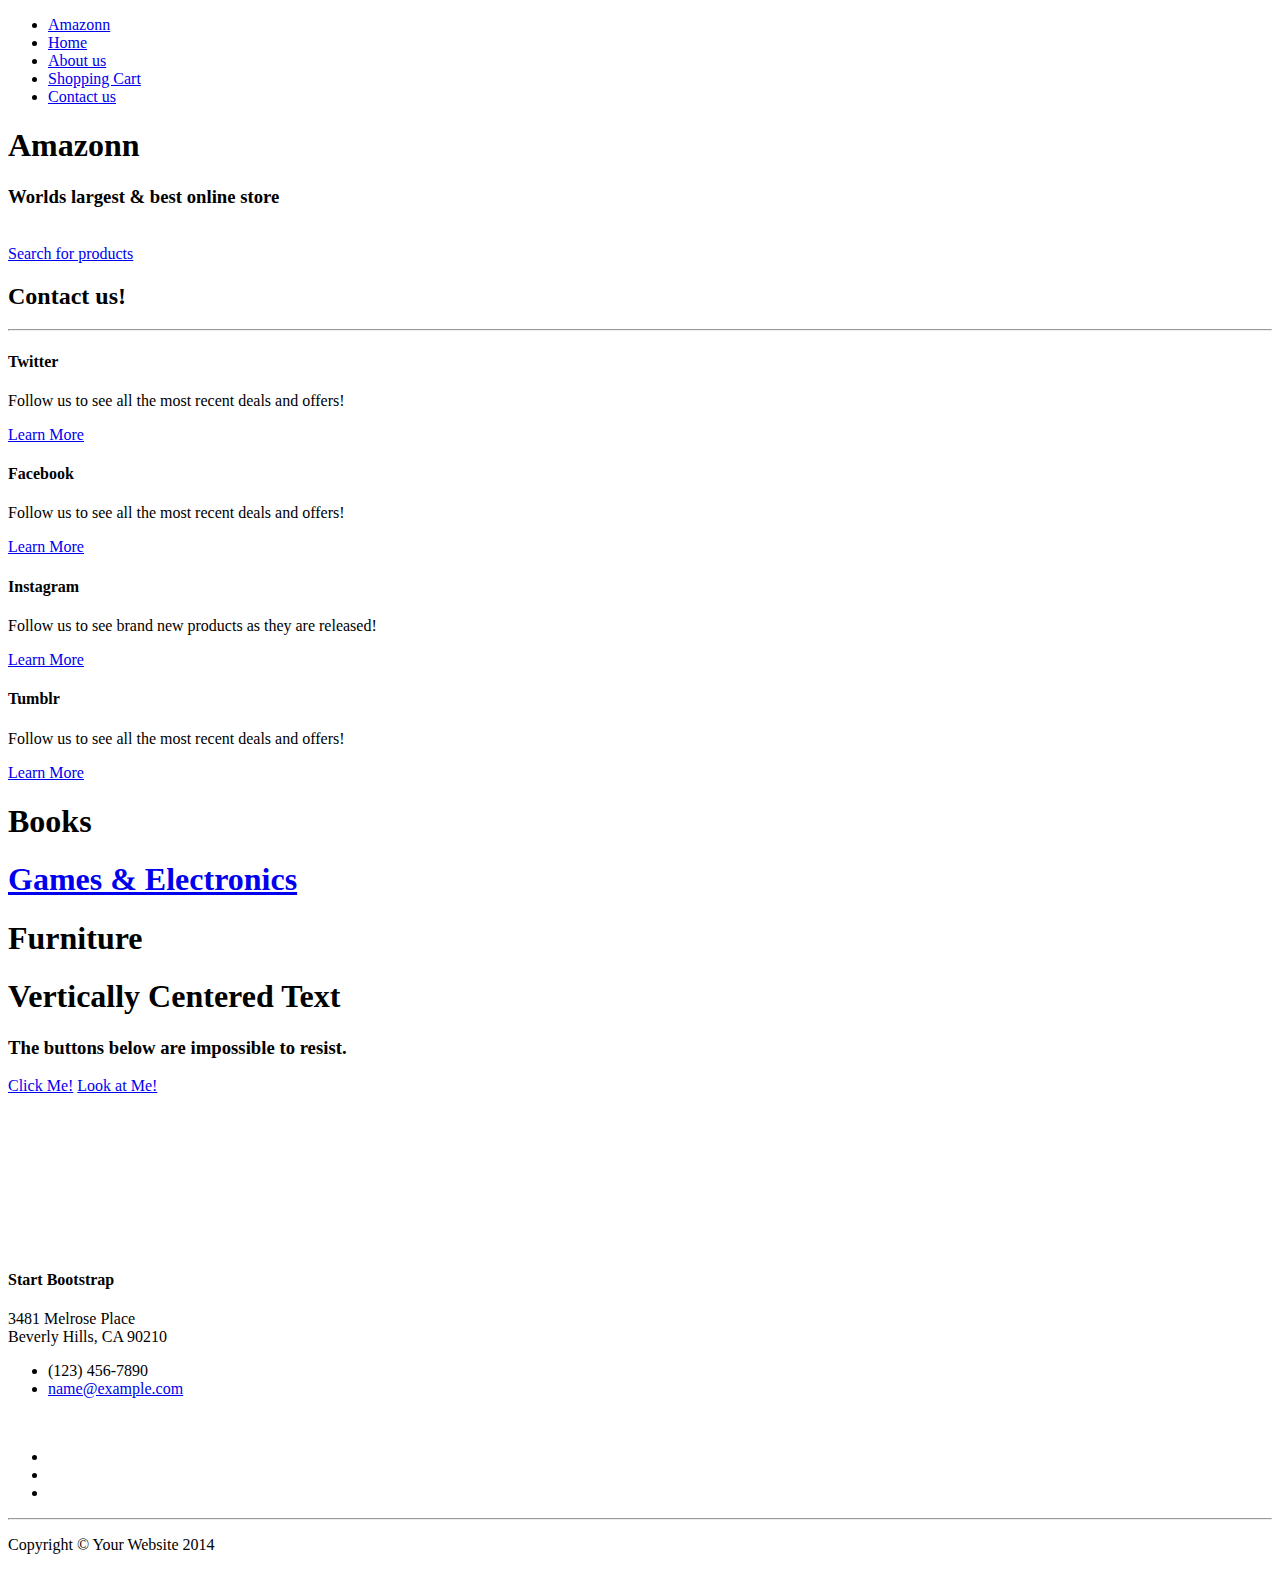
==== index.html @ 67ba2a10 "bda" ====
<!DOCTYPE html>
<html lang="en">

<head>

    <meta charset="utf-8">
    <meta http-equiv="X-UA-Compatible" content="IE=edge">
    <meta name="viewport" content="width=device-width, initial-scale=1">
    <meta name="description" content="">
    <meta name="author" content="">

    <title>Stylish Portfolio - Start Bootstrap Theme</title>

    <!-- Bootstrap Core CSS -->
    <link href="css/bootstrap.min.css" rel="stylesheet">

    <!-- Custom CSS -->
    <link href="css/stylish-portfolio.css" rel="stylesheet">

    <!-- Custom Fonts -->
    <link href="font-awesome/css/font-awesome.min.css" rel="stylesheet" type="text/css">
    <link href="http://fonts.googleapis.com/css?family=Source+Sans+Pro:300,400,700,300italic,400italic,700italic" rel="stylesheet" type="text/css">

    <!-- HTML5 Shim and Respond.js IE8 support of HTML5 elements and media queries -->
    <!-- WARNING: Respond.js doesn't work if you view the page via file:// -->
    <!--[if lt IE 9]>
        <script src="https://oss.maxcdn.com/libs/html5shiv/3.7.0/html5shiv.js"></script>
        <script src="https://oss.maxcdn.com/libs/respond.js/1.4.2/respond.min.js"></script>
    <![endif]-->

</head>

<body>

    <!-- Navigation -->
    <a id="menu-toggle" href="#" class="btn btn-dark btn-lg toggle"><i class="fa fa-bars"></i></a>
    <nav id="sidebar-wrapper">
        <ul class="sidebar-nav">
            <a id="menu-close" href="#" class="btn btn-light btn-lg pull-right toggle"><i class="fa fa-times"></i></a>
            <li class="sidebar-brand">
                <a href="#top"  onclick = $("#menu-close").click(); >Amazonn</a>
            </li>
            <li>
                <a href="#top" onclick = $("#menu-close").click(); >Home</a>
            </li>
            <li>
                <a href="#about" onclick = $("#menu-close").click(); >About us</a>
            </li>
            <li>
                <a href="#portfolio" onclick = $("#menu-close").click(); >Shopping Cart</a>
            </li>
            <li>
                <a href="#contact" onclick = $("#menu-close").click(); >Contact us</a>
            </li>
        </ul>
    </nav>

    <!-- Header -->
    <header id="top" class="header">
        <div class="text-vertical-center">
            <h1>Amazonn</h1>
            <h3>Worlds largest &amp; best online store</h3>
            <br>
            <a href="#about" class="btn btn-dark btn-lg">Search for products</a>
        </div>
    </header>

   

    <!-- Services -->
    <!-- The circle icons use Font Awesome's stacked icon classes. For more information, visit http://fontawesome.io/examples/ -->
    <section id="services" class="services bg-primary">
        <div class="container">
            <div class="row text-center">
                <div class="col-lg-10 col-lg-offset-1">
                    <h2>Contact us!</h2>
                    <hr class="small">
                    <div class="row">
                        <div class="col-md-3 col-sm-6">
                            <div class="service-item">
                                <span class="fa-stack fa-4x">
                                <i class="fa fa-circle fa-stack-2x"></i>
                                <i class="fa fa-cloud fa-stack-1x text-primary"></i>
                            </span>
                                <h4>
                                    <strong>Twitter</strong>
                                </h4>
                                <p>Follow us to see all the most recent deals and offers!</p>
                                <a href="#" class="btn btn-light">Learn More</a>
                            </div>
                        </div>
                        <div class="col-md-3 col-sm-6">
                            <div class="service-item">
                                <span class="fa-stack fa-4x">
                                <i class="fa fa-circle fa-stack-2x"></i>
                                <i class="fa fa-compass fa-stack-1x text-primary"></i>
                            </span>
                                <h4>
                                    <strong>Facebook</strong>
                                </h4>
                                <p>Follow us to see all the most recent deals and offers!</p>
                                <a href="#" class="btn btn-light">Learn More</a>
                            </div>
                        </div>
                        <div class="col-md-3 col-sm-6">
                            <div class="service-item">
                                <span class="fa-stack fa-4x">
                                <i class="fa fa-circle fa-stack-2x"></i>
                                <i class="fa fa-flask fa-stack-1x text-primary"></i>
                            </span>
                                <h4>
                                    <strong>Instagram</strong>
                                </h4>
                                <p>Follow us to see brand new products as they are released!</p>
                                <a href="#" class="btn btn-light">Learn More</a>
                            </div>
                        </div>
                        <div class="col-md-3 col-sm-6">
                            <div class="service-item">
                                <span class="fa-stack fa-4x">
                                <i class="fa fa-circle fa-stack-2x"></i>
                                <i class="fa fa-shield fa-stack-1x text-primary"></i>
                            </span>
                                <h4>
                                    <strong>Tumblr</strong>
                                </h4>
                                <p>Follow us to see all the most recent deals and offers!</p>
                                <a href="#" class="btn btn-light">Learn More</a>
                            </div>
                        </div>
                    </div>
                    <!-- /.row (nested) -->
                </div>
                <!-- /.col-lg-10 -->
            </div>
            <!-- /.row -->
        </div>
        <!-- /.container -->
    </section>

    <!-- Callout -->
    <aside class="callout">
        <div class="text-vertical-center">
            <h1>Books</h1>
        </div>
    </aside>
     <!-- Callout -->
    <a>
    <aside class="callout callout-games">
        <div class="text-vertical-center">
            <a href="#"
    class="snipcart-add-item"
    data-item-id="2"
    data-item-name="Bacon"
    data-item-price="3.00"
    data-item-weight="20"
    data-item-url="http://myapp.com/products/bacon"
    data-item-description="Some fresh bacon">
        <h1>Games &amp; Electronics</h1>
</a>
        </div>
    </aside>
     <!-- Callout -->
    <aside class="callout callout-furniture">
        <div class="text-vertical-center">
            <h1>Furniture</h1>
        </div>
    </aside>
     <!-- Callout -->
    <aside class="callout">
        <div class="text-vertical-center">
            <h1>Vertically Centered Text</h1>
        </div>
    </aside>
    

    <!-- Call to Action -->
    <aside class="call-to-action bg-primary">
        <div class="container">
            <div class="row">
                <div class="col-lg-12 text-center">
                    <h3>The buttons below are impossible to resist.</h3>
                    <a href="#" class="btn btn-lg btn-light">Click Me!</a>
                    <a href="#" class="btn btn-lg btn-dark">Look at Me!</a>
                </div>
            </div>
        </div>
    </aside>

    <!-- Map -->
    <section id="contact" class="map">
        <iframe width="100%" height="100%" frameborder="0" scrolling="no" marginheight="0" marginwidth="0" src="https://maps.google.com/maps?f=q&amp;source=s_q&amp;hl=en&amp;geocode=&amp;q=Twitter,+Inc.,+Market+Street,+San+Francisco,+CA&amp;aq=0&amp;oq=twitter&amp;sll=28.659344,-81.187888&amp;sspn=0.128789,0.264187&amp;ie=UTF8&amp;hq=Twitter,+Inc.,+Market+Street,+San+Francisco,+CA&amp;t=m&amp;z=15&amp;iwloc=A&amp;output=embed"></iframe>
        <br />
        <small>
            <a href="https://maps.google.com/maps?f=q&amp;source=embed&amp;hl=en&amp;geocode=&amp;q=Twitter,+Inc.,+Market+Street,+San+Francisco,+CA&amp;aq=0&amp;oq=twitter&amp;sll=28.659344,-81.187888&amp;sspn=0.128789,0.264187&amp;ie=UTF8&amp;hq=Twitter,+Inc.,+Market+Street,+San+Francisco,+CA&amp;t=m&amp;z=15&amp;iwloc=A"></a>
        </small>
        </iframe>
    </section>

    <!-- Footer -->
    <footer>
        <div class="container">
            <div class="row">
                <div class="col-lg-10 col-lg-offset-1 text-center">
                    <h4><strong>Start Bootstrap</strong>
                    </h4>
                    <p>3481 Melrose Place<br>Beverly Hills, CA 90210</p>
                    <ul class="list-unstyled">
                        <li><i class="fa fa-phone fa-fw"></i> (123) 456-7890</li>
                        <li><i class="fa fa-envelope-o fa-fw"></i>  <a href="mailto:name@example.com">name@example.com</a>
                        </li>
                    </ul>
                    <br>
                    <ul class="list-inline">
                        <li>
                            <a href="#"><i class="fa fa-facebook fa-fw fa-3x"></i></a>
                        </li>
                        <li>
                            <a href="#"><i class="fa fa-twitter fa-fw fa-3x"></i></a>
                        </li>
                        <li>
                            <a href="#"><i class="fa fa-dribbble fa-fw fa-3x"></i></a>
                        </li>
                    </ul>
                    <hr class="small">
                    <p class="text-muted">Copyright &copy; Your Website 2014</p>
                </div>
            </div>
        </div>
    </footer>

    <!-- jQuery -->
    <script src="js/jquery.js"></script>

    <!-- Bootstrap Core JavaScript -->
    <script src="js/bootstrap.min.js"></script>

    <!-- Custom Theme JavaScript -->
    <script>
    // Closes the sidebar menu
    $("#menu-close").click(function(e) {
        e.preventDefault();
        $("#sidebar-wrapper").toggleClass("active");
    });

    // Opens the sidebar menu
    $("#menu-toggle").click(function(e) {
        e.preventDefault();
        $("#sidebar-wrapper").toggleClass("active");
    });

    // Scrolls to the selected menu item on the page
    $(function() {
        $('a[href*=#]:not([href=#])').click(function() {
            if (location.pathname.replace(/^\//, '') == this.pathname.replace(/^\//, '') || location.hostname == this.hostname) {

                var target = $(this.hash);
                target = target.length ? target : $('[name=' + this.hash.slice(1) + ']');
                if (target.length) {
                    $('html,body').animate({
                        scrollTop: target.offset().top
                    }, 1000);
                    return false;
                }
            }
        });
    });
    </script>
<script
    src="//ajax.googleapis.com/ajax/libs/jquery/1.9.1/jquery.min.js"
    type="text/javascript"></script>

<script type="text/javascript"
    id="snipcart"
    src="https://cdn.snipcart.com/scripts/snipcart.js"
    data-api-key="MTcwN2Y3NTItNjU2Ny00MzY5LTllMjMtOTBjMjVkZGM1Yzdh"></script>

<link id="snipcart-theme" type="text/css"
    href="https://cdn.snipcart.com/themes/base/snipcart.min.css"
    rel="stylesheet">
</body>

</html>
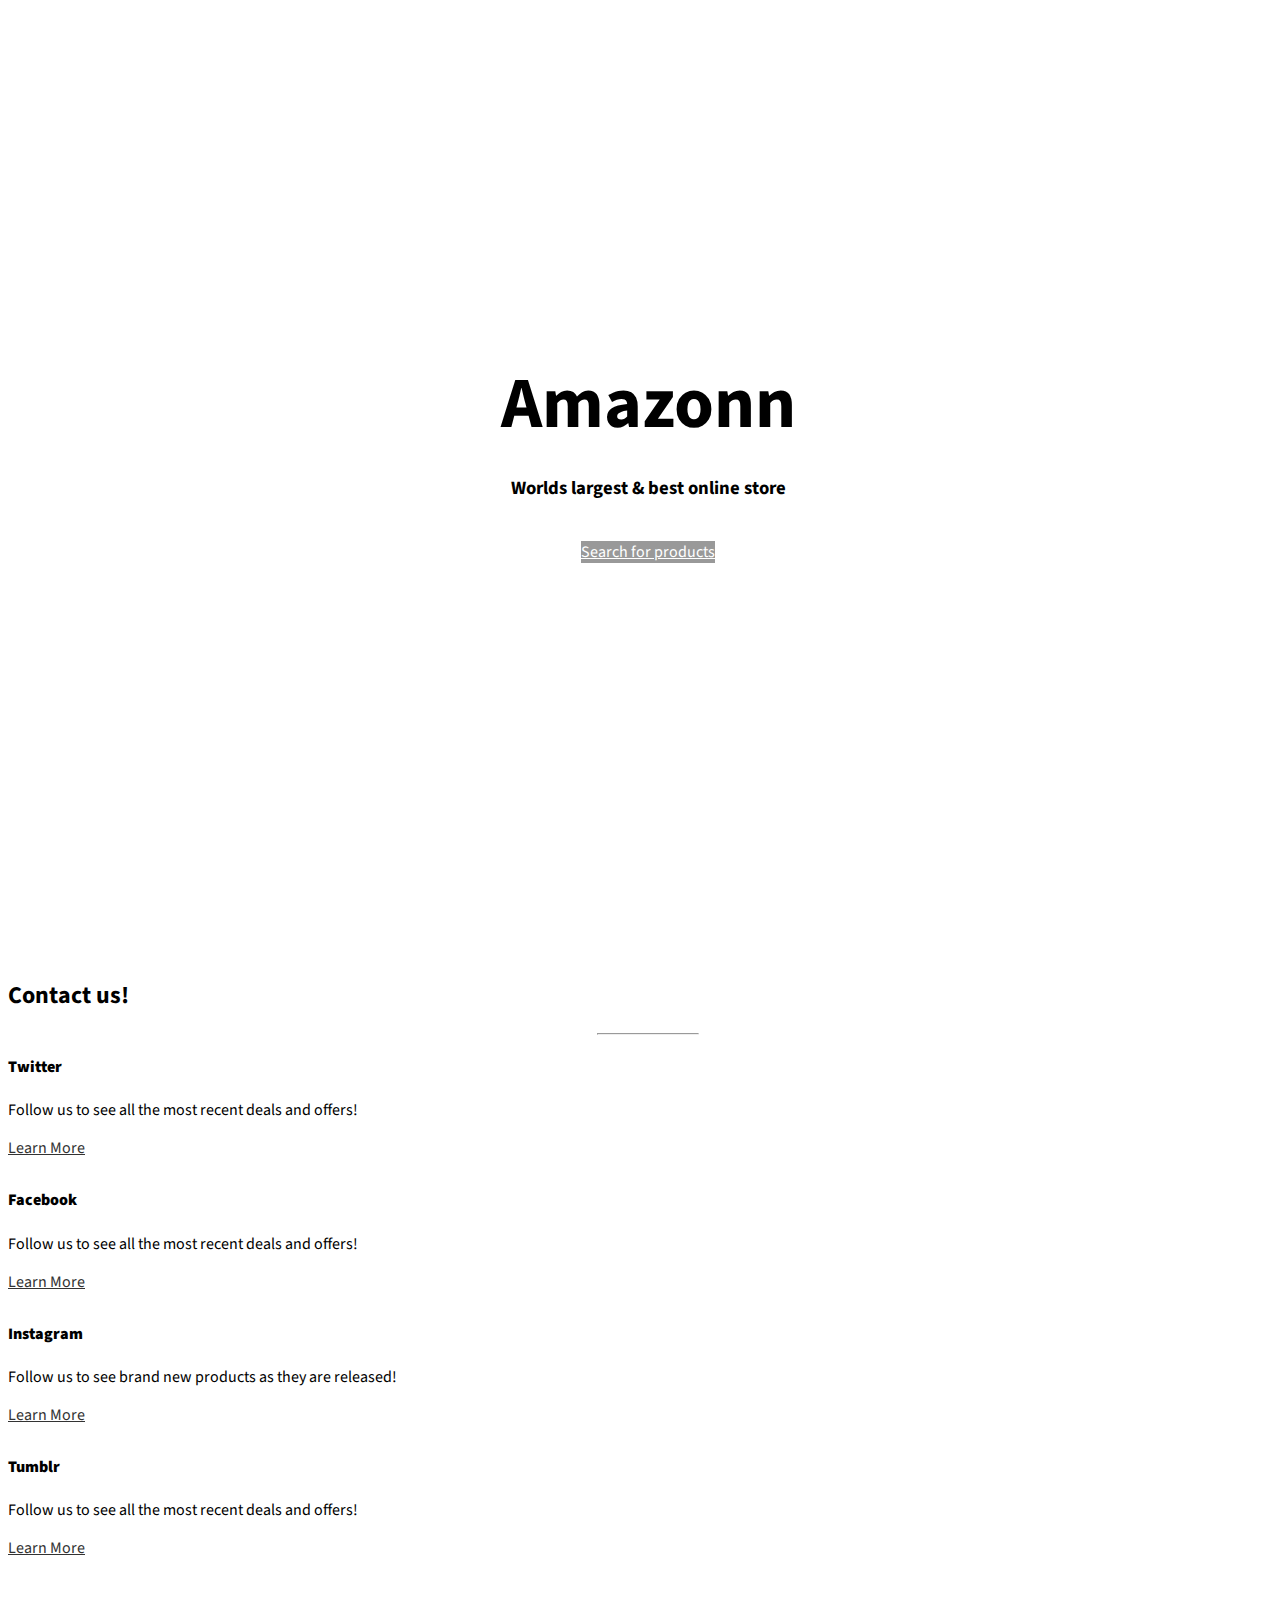
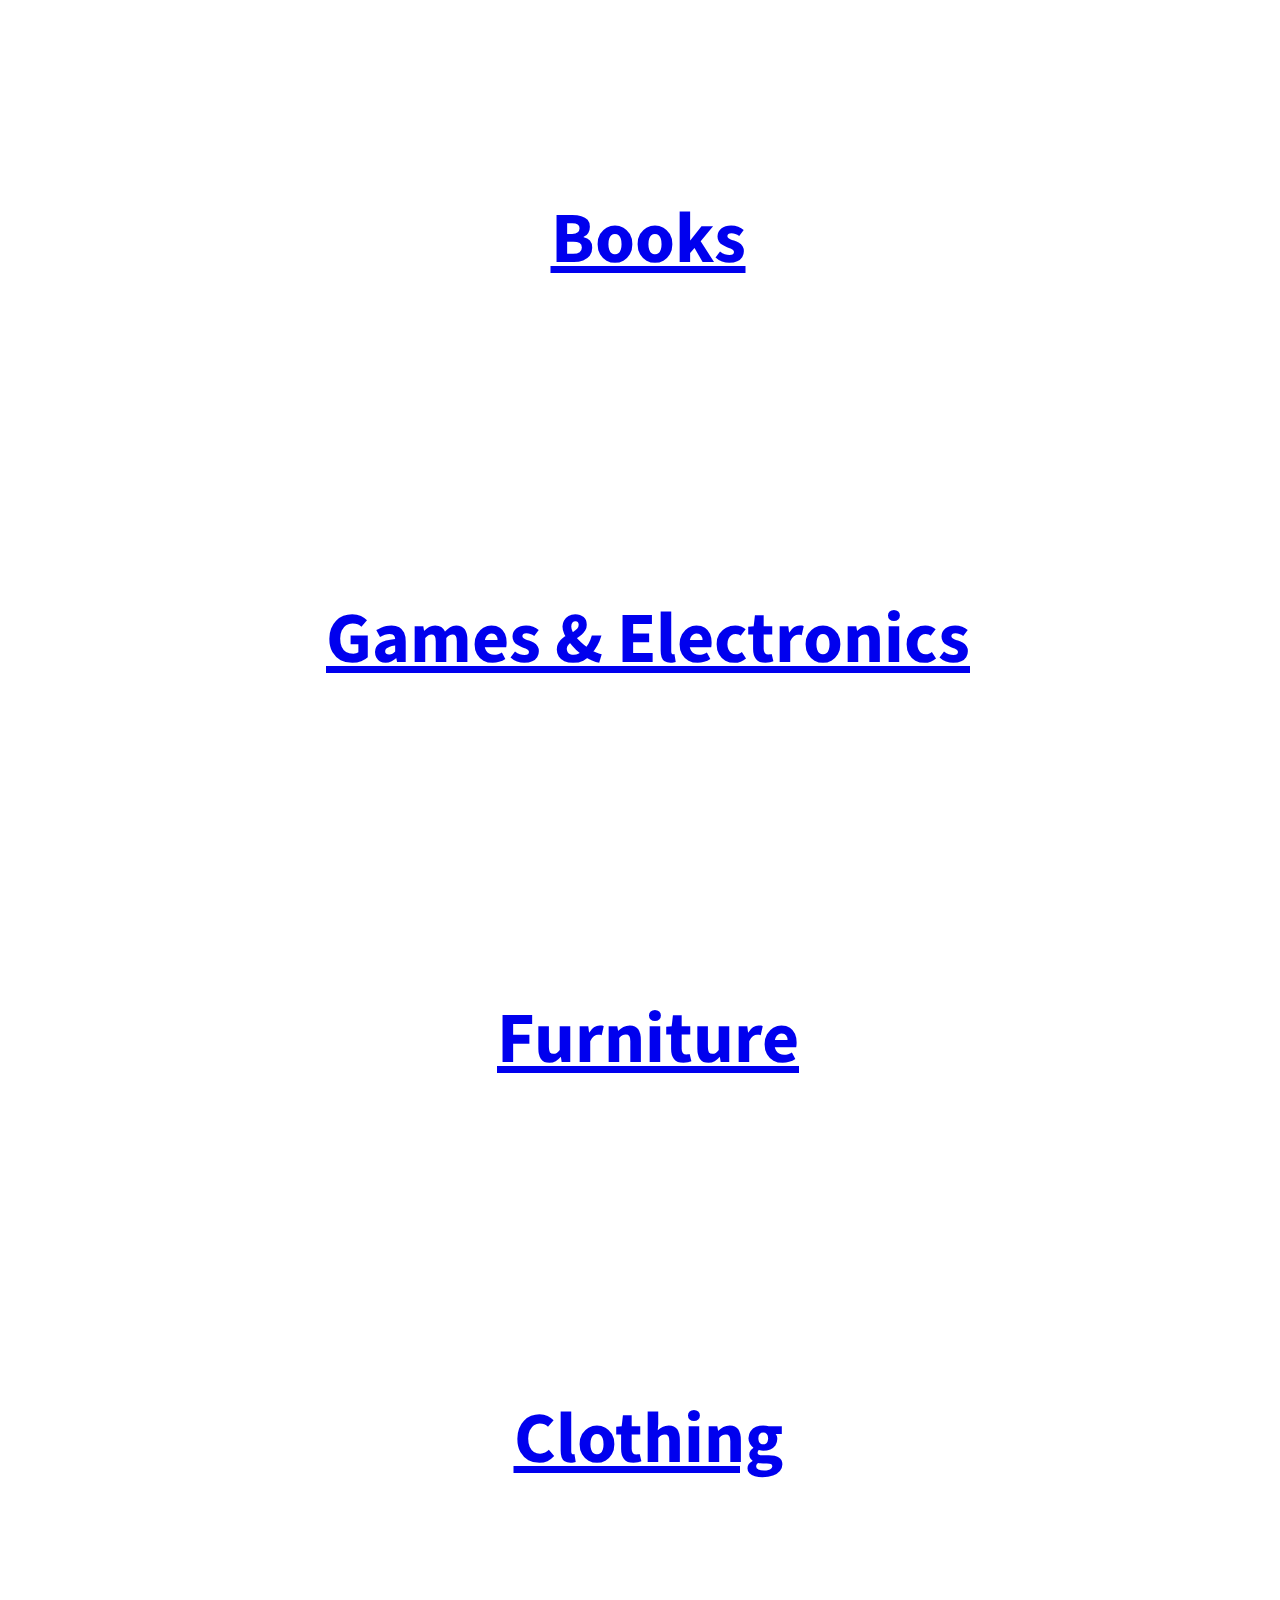
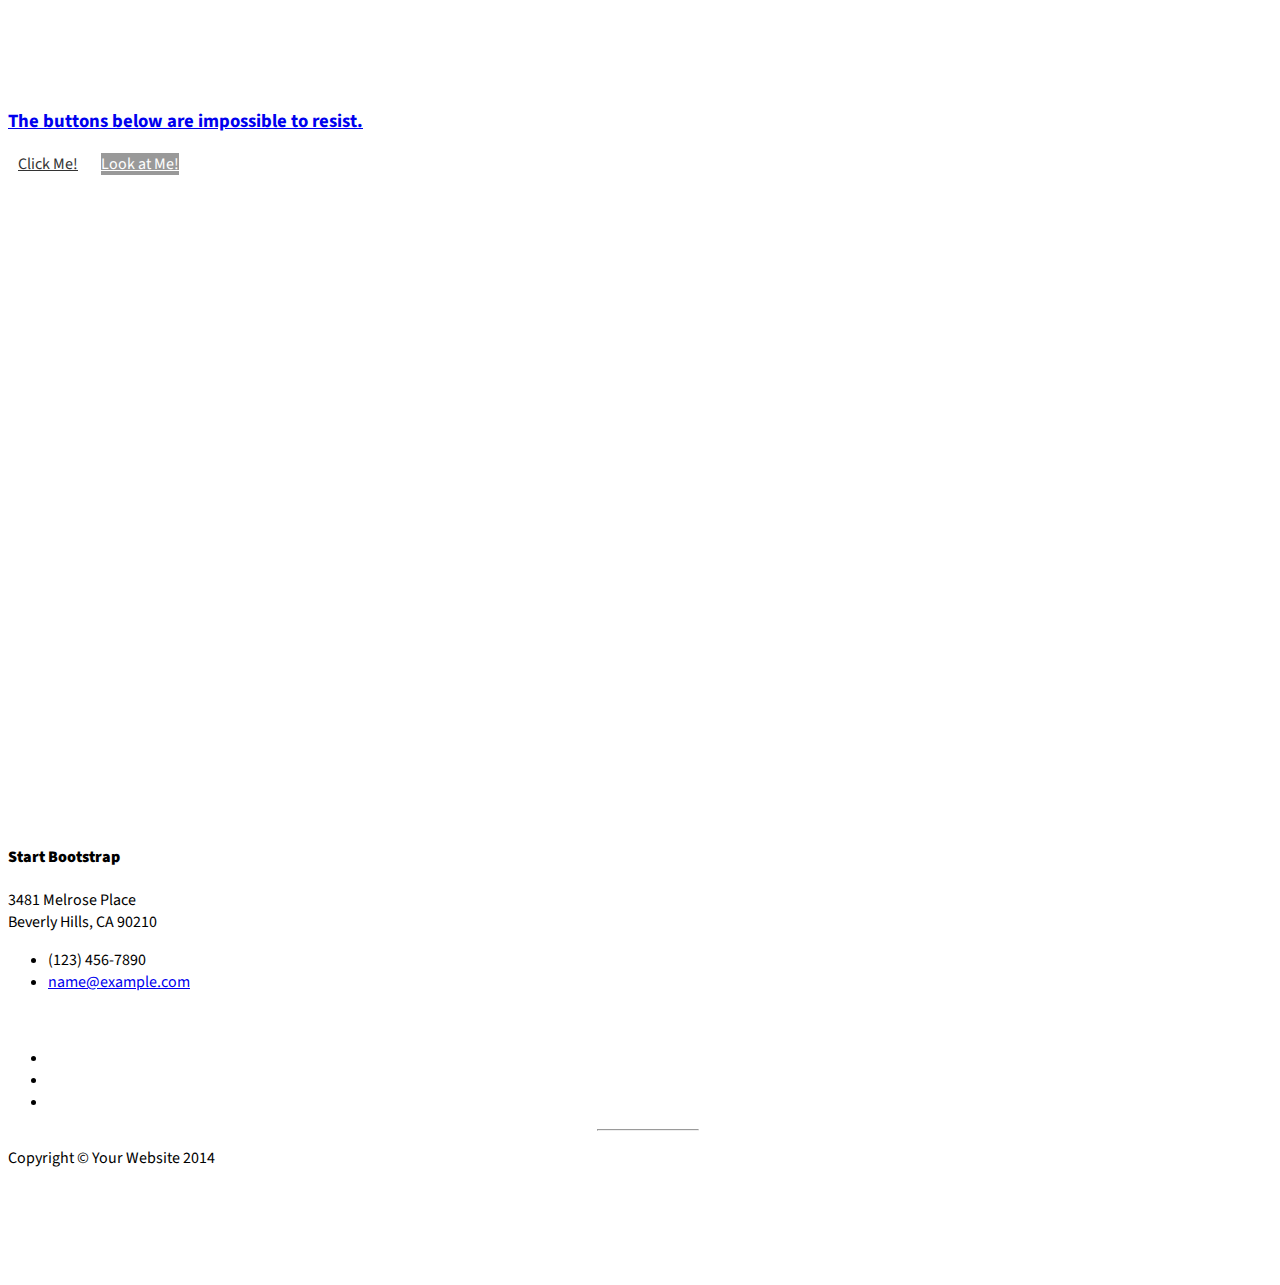
==== commit d50b4fb3: "icon" ====
--- a/index.html
+++ b/index.html
@@ -47,10 +47,24 @@
                 <a href="#about" onclick = $("#menu-close").click(); >About us</a>
             </li>
             <li>
-                <a href="#portfolio" onclick = $("#menu-close").click(); >Shopping Cart</a>
-            </li>
-            <li>
-                <a href="#contact" onclick = $("#menu-close").click(); >Contact us</a>
+                <a href="#portfolio" onclick = $("#menu-close").click(); ><i class="fa fa-shopping-cart"></i>
+Shopping Cart</a>
+                
+            </li>
+            <li>
+                <a  href="#" class="snipcart-checkout">Click here to checkout</a>
+                
+            </li>
+            <div class="snipcart-summary">
+    &nbsp; &nbsp; &nbsp; &nbsp;Number of items: <span class="snipcart-total-items"></span>
+    Total price: <span class="snipcart-total-price"></span>
+                </li>
+            <li>
+                <a href="#" class="snipcart-user-profile">
+  User profile
+                 </a>
+                 </li>
+</div>
             </li>
         </ul>
     </nav>
@@ -141,6 +155,14 @@
     <!-- Callout -->
     <aside class="callout">
         <div class="text-vertical-center">
+                     <a href="#"
+    class="snipcart-add-item"
+    data-item-id="2"
+    data-item-name="Books "
+    data-item-price="5.00"
+    data-item-weight="20"
+    data-item-url="http://myapp.com/products/bacon"
+    data-item-description="Newest Games around">
             <h1>Books</h1>
         </div>
     </aside>
@@ -151,11 +173,11 @@
             <a href="#"
     class="snipcart-add-item"
     data-item-id="2"
-    data-item-name="Bacon"
-    data-item-price="3.00"
+    data-item-name="Games &amp; Electronics "
+    data-item-price="30.00"
     data-item-weight="20"
     data-item-url="http://myapp.com/products/bacon"
-    data-item-description="Some fresh bacon">
+    data-item-description="Newest Games around">
         <h1>Games &amp; Electronics</h1>
 </a>
         </div>
@@ -163,13 +185,29 @@
      <!-- Callout -->
     <aside class="callout callout-furniture">
         <div class="text-vertical-center">
+                     <a href="#"
+    class="snipcart-add-item"
+    data-item-id="2"
+    data-item-name="Furniture "
+    data-item-price="50.00"
+    data-item-weight="20"
+    data-item-url="http://myapp.com/products/bacon"
+    data-item-description="Newest Games around">
             <h1>Furniture</h1>
         </div>
     </aside>
      <!-- Callout -->
-    <aside class="callout">
-        <div class="text-vertical-center">
-            <h1>Vertically Centered Text</h1>
+    <aside class="callout callout-clothing">
+        <div class="text-vertical-center">
+                     <a href="#"
+    class="snipcart-add-item"
+    data-item-id="2"
+    data-item-name="Clothing "
+    data-item-price="20.00"
+    data-item-weight="20"
+    data-item-url="http://myapp.com/products/bacon"
+    data-item-description="Newest Games around">
+            <h1>Clothing</h1>
         </div>
     </aside>
     
@@ -273,7 +311,9 @@
 <script type="text/javascript"
     id="snipcart"
     src="https://cdn.snipcart.com/scripts/snipcart.js"
-    data-api-key="MTcwN2Y3NTItNjU2Ny00MzY5LTllMjMtOTBjMjVkZGM1Yzdh"></script>
+    data-api-key="MTcwN2Y3NTItNjU2Ny00MzY5LTllMjMtOTBjMjVkZGM1Yzdh"
+    data-autopop="false">
+    </script>
 
 <link id="snipcart-theme" type="text/css"
     href="https://cdn.snipcart.com/themes/base/snipcart.min.css"
--- a/css/stylish-portfolio.css
+++ b/css/stylish-portfolio.css
@@ -0,0 +1,266 @@
+/*!
+ * Start Bootstrap - Stylish Portfolio Bootstrap Theme (http://startbootstrap.com)
+ * Code licensed under the Apache License v2.0.
+ * For details, see http://www.apache.org/licenses/LICENSE-2.0.
+ */
+
+/* Global Styles */
+
+html,
+body {
+    width: 100%;
+    height: 100%;
+}
+
+body {
+    font-family: "Source Sans Pro","Helvetica Neue",Helvetica,Arial,sans-serif;
+}
+
+.text-vertical-center {
+    display: table-cell;
+    text-align: center;
+    vertical-align: middle;
+}
+
+.text-vertical-center h1 {
+    margin: 0;
+    padding: 0;
+    font-size: 4.5em;
+    font-weight: 700;
+}
+
+/* Custom Button Styles */
+
+.btn-dark {
+    border-radius: 0;
+    color: #fff;
+    background-color: rgba(0,0,0,0.4);
+}
+
+.btn-dark:hover,
+.btn-dark:focus,
+.btn-dark:active {
+    color: #fff;
+    background-color: rgba(0,0,0,0.7);
+}
+
+.btn-light {
+    border-radius: 0;
+    color: #333;
+    background-color: rgb(255,255,255);
+}
+
+.btn-light:hover,
+.btn-light:focus,
+.btn-light:active {
+    color: #333;
+    background-color: rgba(255,255,255,0.8);
+}
+
+/* Custom Horizontal Rule */
+
+hr.small {
+    max-width: 100px;
+}
+
+/* Side Menu */
+
+#sidebar-wrapper {
+    z-index: 1000;
+    position: fixed;
+    right: 0;
+    width: 250px;
+    height: 100%;
+    margin-right: -250px;
+    overflow-y: auto;
+    background: #222;
+    -webkit-transition: all 0.4s ease 0s;
+    -moz-transition: all 0.4s ease 0s;
+    -ms-transition: all 0.4s ease 0s;
+    -o-transition: all 0.4s ease 0s;
+    transition: all 0.4s ease 0s;
+}
+
+.sidebar-nav {
+    position: absolute;
+    top: 0;
+    width: 250px;
+    margin: 0;
+    padding: 0;
+    list-style: none;
+}
+
+.sidebar-nav li {
+    text-indent: 20px;
+    line-height: 40px;
+}
+
+.sidebar-nav li a {
+    display: block;
+    text-decoration: none;
+    color: #999;
+}
+
+.sidebar-nav li a:hover {
+    text-decoration: none;
+    color: #fff;
+    background: rgba(255,255,255,0.2);
+}
+
+.sidebar-nav li a:active,
+.sidebar-nav li a:focus {
+    text-decoration: none;
+}
+
+.sidebar-nav > .sidebar-brand {
+    height: 55px;
+    font-size: 18px;
+    line-height: 55px;
+}
+
+.sidebar-nav > .sidebar-brand a {
+    color: #999;
+}
+
+.sidebar-nav > .sidebar-brand a:hover {
+    color: #fff;
+    background: none;
+}
+
+#menu-toggle {
+    z-index: 1;
+    position: fixed;
+    top: 0;
+    right: 0;
+}
+
+#sidebar-wrapper.active {
+    right: 250px;
+    width: 250px;
+    -webkit-transition: all 0.4s ease 0s;
+    -moz-transition: all 0.4s ease 0s;
+    -ms-transition: all 0.4s ease 0s;
+    -o-transition: all 0.4s ease 0s;
+    transition: all 0.4s ease 0s;
+}
+
+.toggle {
+    margin: 5px 5px 0 0;
+}
+
+/* Header */
+
+.header {
+    display: table;
+    position: relative;
+    width: 100%;
+    height: 100%;
+    background: url(../img/bg.jpg) no-repeat center center scroll;
+    -webkit-background-size: cover;
+    -moz-background-size: cover;
+    background-size: cover;
+    -o-background-size: cover;
+}
+
+/* About */
+
+.about {
+    padding: 50px 0;
+}
+
+/* Services */
+
+.services {
+    padding: 50px 0;
+}
+
+.service-item {
+    margin-bottom: 30px;
+}
+
+/* Callout */
+
+.callout {
+    display: table;
+    width: 100%;
+    height: 400px;
+    color: #fff;
+    background: url(../img/callout.jpg) no-repeat center center scroll;
+    -webkit-background-size: cover;
+    -moz-background-size: cover;
+    background-size: cover;
+    -o-background-size: cover;
+}
+.callout-games {
+   background: url(http://getintopc.com/wp-content/uploads/2013/04/free-download-Assassins-Creed-3-repack.jpg); 
+    -webkit-background-size: cover;
+    -moz-background-size: cover;
+    background-size: cover;
+    -o-background-size: cover;
+}
+.callout-furniture {
+    background: url(http://www.propertylettingfurniture.co.uk/images/www.propertylettingfurniture.co.uk/big/413413845101Furniture%201.jpg); 
+    -webkit-background-size: cover;
+    -moz-background-size: cover;
+    background-size: cover;
+    -o-background-size: cover;
+}
+.callout-clothing {
+     background: url(http://cdn.sheknows.com/articles/crave/closet-clothes-donate-600.jpg); 
+    -webkit-background-size: cover;
+    -moz-background-size: cover;
+    background-size: cover;
+    -o-background-size: cover;
+}
+/* Portfolio */
+
+.portfolio {
+    padding: 50px 0;
+}
+
+.portfolio-item {
+    margin-bottom: 30px;
+}
+
+.img-portfolio {
+    margin: 0 auto;
+}
+
+.img-portfolio:hover {
+    opacity: 0.8;
+}
+
+/* Call to Action */
+
+.call-to-action {
+    padding: 50px 0;
+}
+
+.call-to-action .btn {
+    margin: 10px;
+}
+
+/* Map */
+
+.map {
+    height: 500px;
+}
+
+@media(max-width:768px) {
+    .map {
+        height: 75%;
+    }
+}
+
+/* Footer */
+
+footer {
+    padding: 100px 0;
+}
+.snipcart-summary {
+    color: darkgrey
+}
+.sidebar-nav li a icon-padding {
+    padding: 0;
+    margin: 0;
+}